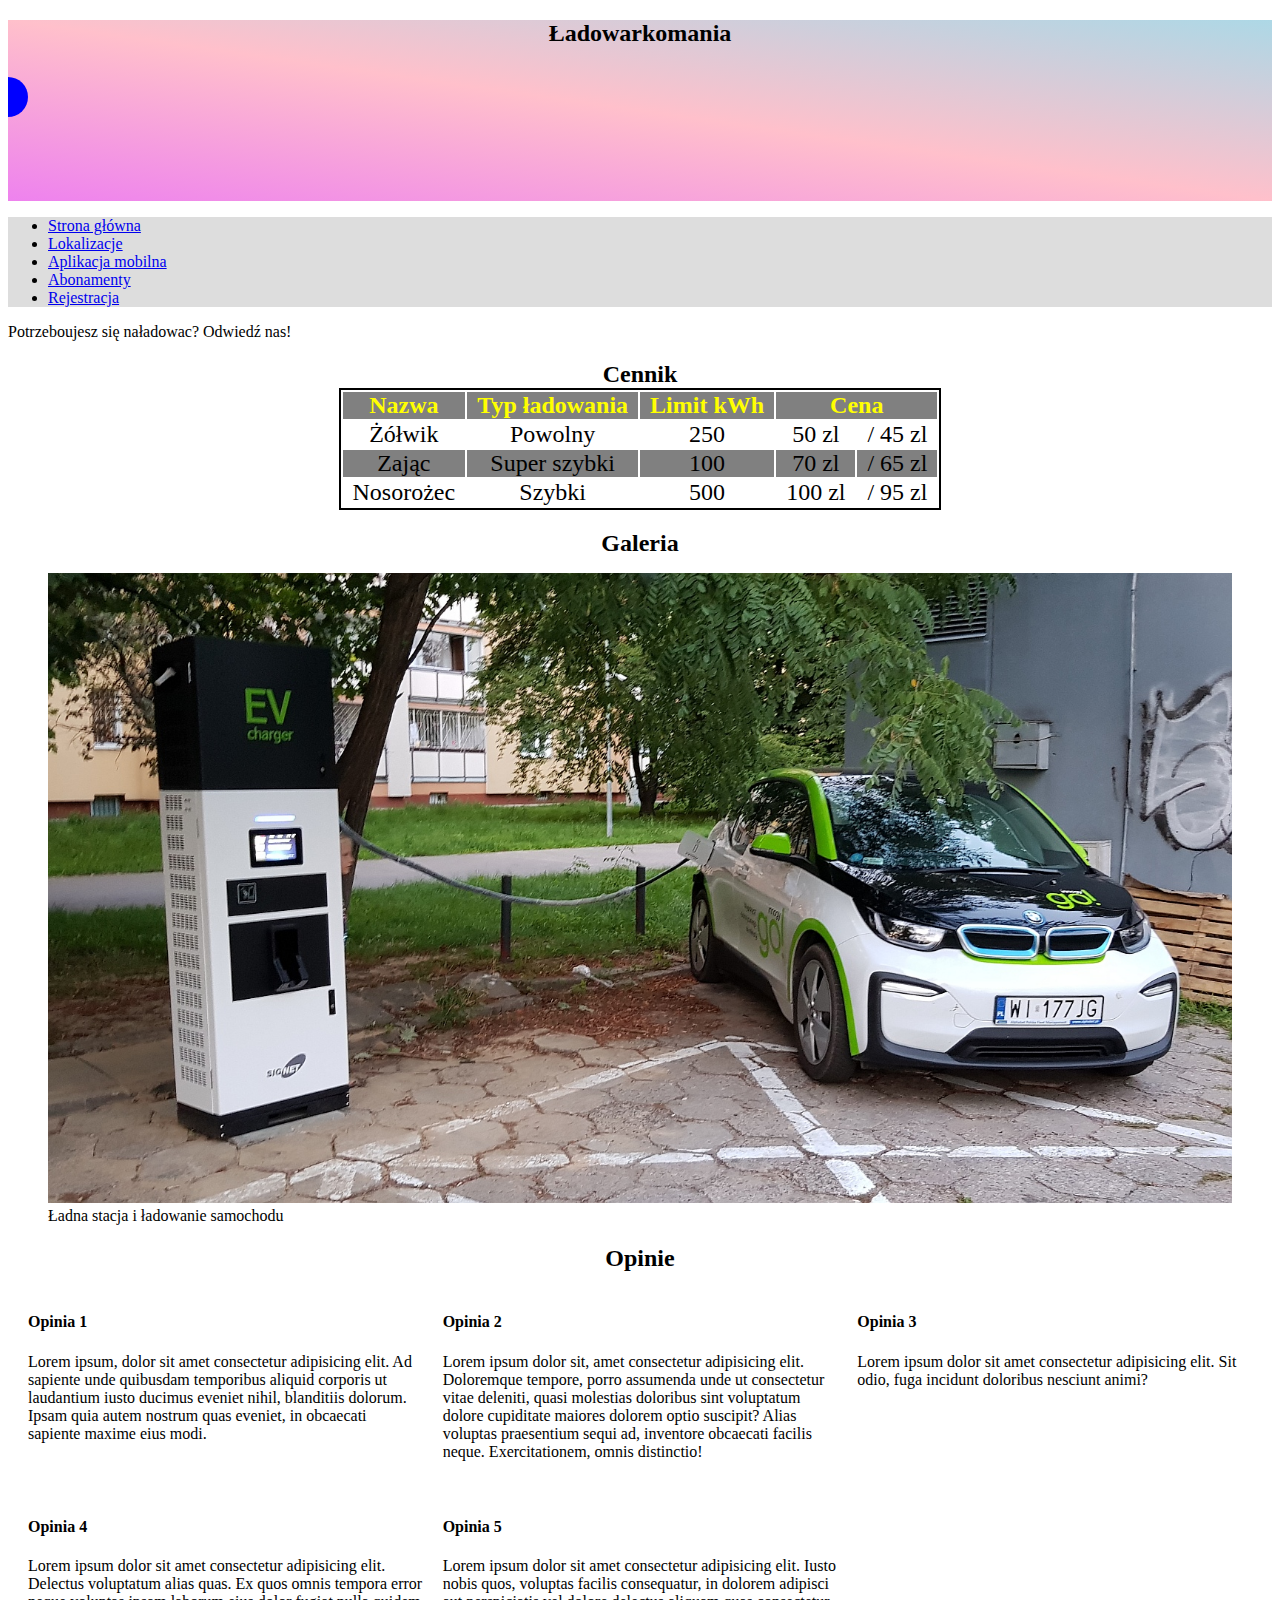
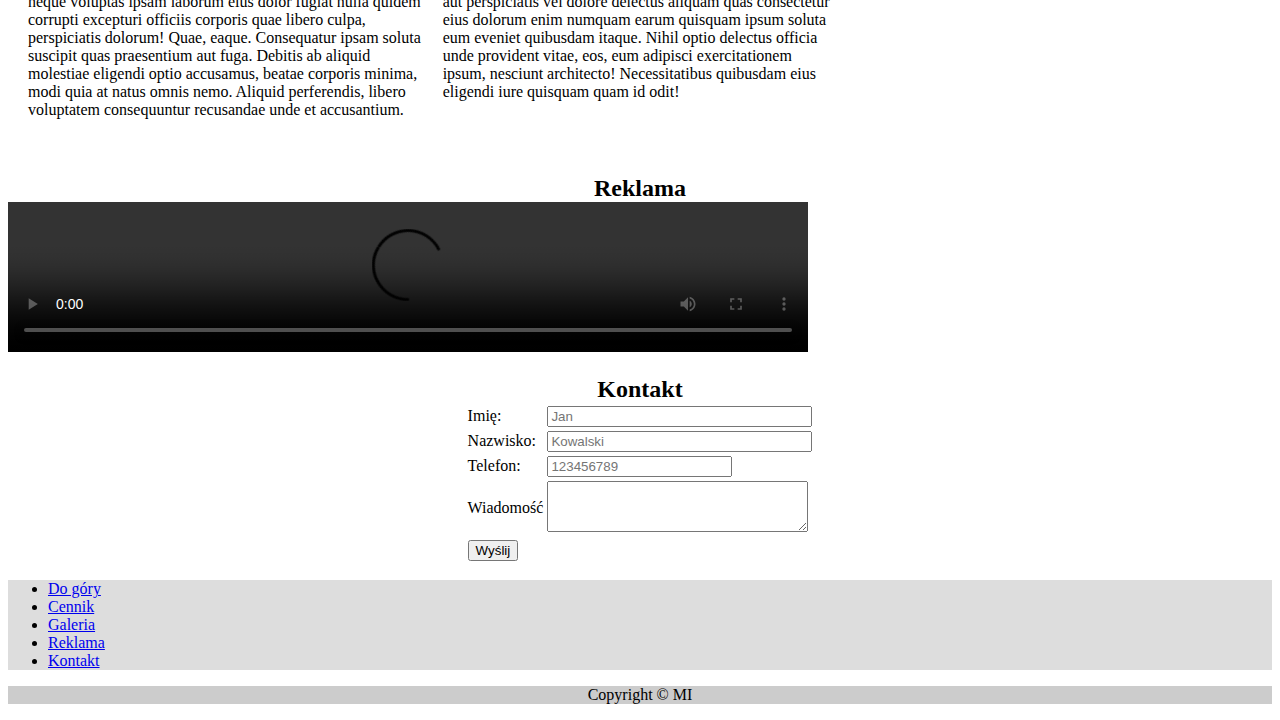
==== Lab WEB/index.html @ 44a2c0c8 "lab2 web" ====
<!DOCTYPE html>
<html lang="pl" dir="ltr">

<head>
  <meta charset="utf-8">
  <meta name="viewport" content="width=device-width, initial-scale=1.0">
  <title>Mati</title>
  <link rel="stylesheet" href="style.css">
</head>

<body>
  <header>

    <div class="logo">
      <h2>Ładowarkomania</h2>
      <svg width="100">
        <circle cs="50" cy="50" r="20" fill="blue"></circle>
      </svg>
    </div>
  </header>
  <div>
    <aside>
      <nav>
        <ul>
          <li><a href="test.html">Strona główna</a></li>
          <li><a href="test.html">Lokalizacje</a></li>
          <li><a href="test.html">Aplikacja mobilna</a></li>
          <li><a href="test.html">Abonamenty</a></li>
          <li><a href="test.html">Rejestracja</a></li>
        </ul>

      </nav>
    </aside>

    <main>
      Potrzeboujesz się naładowac? Odwiedź nas!
      <section id="cennik">
        <h2>Cennik</h2>
        <table class="tabela">
          <thead>
            <tr>
              <th>Nazwa</th>
              <th>Typ ładowania</th>
              <th>Limit kWh</th>
              <th colspan="2">Cena</th>

            </tr>
          </thead>
          <tbody>
            <tr>
              <td>Żółwik</td>
              <td>Powolny</td>
              <td>250</td>
              <td>50 zl</td>
              <td>/ 45 zl</td>
            </tr>
            <tr>
              <td>Zając</td>
              <td>Super szybki</td>
              <td>100</td>
              <td>70 zl</td>
              <td>/ 65 zl</td>
            </tr>
            <tr>
              <td>Nosorożec</td>
              <td>Szybki</td>
              <td>500</td>
              <td>100 zl</td>
              <td>/ 95 zl</td>
            </tr>
          </tbody>
        </table>
      </section>
      <section id="galeria">
        <h2>Galeria</h2>
        <figure>
          <img src="./stacja.jpg" width="1800" alt="stacja �adowania">
          <figcaption>Ładna stacja i ładowanie samochodu</figcaption>
        </figure>
      </section>
      <section>
          <h2>Opinie</h2>
          <div class="opinie">
              <article class="komentarz">
                  <h4>Opinia 1</h4>
                      <p>Lorem ipsum, dolor sit amet consectetur adipisicing elit. Ad sapiente unde quibusdam temporibus aliquid corporis ut laudantium iusto ducimus eveniet nihil, blanditiis dolorum. Ipsam quia autem nostrum quas eveniet, in obcaecati sapiente maxime eius modi.</p>
                  
              </article>
              <article class="komentarz">
                  <h4>Opinia 2</h4>
                      <p>Lorem ipsum dolor sit, amet consectetur adipisicing elit. Doloremque tempore, porro assumenda unde ut consectetur vitae deleniti, quasi molestias doloribus sint voluptatum dolore cupiditate maiores dolorem optio suscipit? Alias voluptas praesentium sequi ad, inventore obcaecati facilis neque. Exercitationem, omnis distinctio!</p>
                  
              </article>
              <article class="komentarz">
                  <h4>Opinia 3</h4>
                      <p>Lorem ipsum dolor sit amet consectetur adipisicing elit. Sit odio, fuga incidunt doloribus nesciunt animi?</p>
                  
              </article>
              <article class="komentarz">
                  <h4>Opinia 4</h4>
                      <p>Lorem ipsum dolor sit amet consectetur adipisicing elit. Delectus voluptatum alias quas. Ex quos omnis tempora error neque voluptas ipsam laborum eius dolor fugiat nulla quidem corrupti excepturi officiis corporis quae libero culpa, perspiciatis dolorum! Quae, eaque. Consequatur ipsam soluta suscipit quas praesentium aut fuga. Debitis ab aliquid molestiae eligendi optio accusamus, beatae corporis minima, modi quia at natus omnis nemo. Aliquid perferendis, libero voluptatem consequuntur recusandae unde et accusantium.</p>
                  
              </article>
              <article class="komentarz">
                  <h4>Opinia 5</h4>
                      <p>Lorem ipsum dolor sit amet consectetur adipisicing elit. Iusto nobis quos, voluptas facilis consequatur, in dolorem adipisci aut perspiciatis vel dolore delectus aliquam quas consectetur eius dolorum enim numquam earum quisquam ipsum soluta eum eveniet quibusdam itaque. Nihil optio delectus officia unde provident vitae, eos, eum adipisci exercitationem ipsum, nesciunt architecto! Necessitatibus quibusdam eius eligendi iure quisquam quam id odit!</p>
                  
              </article>
          </div>
      </section>
      <section id="reklama">
        <h2>Reklama</h2>
        <video width="800" controls>
          <source src="./microx.mov" type="video/mov">
          Alternatywny tekst w razie
          nieobsługiwania HTML Video.
        </video>
      </section>
      <section id="kontakt">
        <h2>Kontakt</h2>
        <form action="index.html" target="_self" method="get">
          <table>
            <tr>
              <td><label for="fname">Imię:</label></td>
              <td><input type="text" id="fname" name="fname" size="30" placeholder="Jan" /></td>
            </tr>
            <tr>
              <td><label for="lname">Nazwisko:</label></td>
              <td><input type="text" id="lname" name="lname" size="30" placeholder="Kowalski" /></td>
            </tr>
            <tr>
              <td><label for="num">Telefon:</label></td>
              <td><input type="number" id="num" name="num" size="9" placeholder="123456789"/></td>
            </tr>
            <tr>
              <td><label for="wiad">Wiadomość</label></td>
              <td><textarea rows="3" cols="30"></textarea></td>
            </tr>
            <tr>
              <td><input type="submit" value="Wyślij"></td>
            </tr>
          </table>
        </form>
      </section>
    </main>
    <aside>
      <nav>
        <ul>
          <li><a href="#top">Do góry</a></li>
          <li><a href="#cennik">Cennik</a></li>
          <li><a href="#galeria">Galeria</a></li>
          <li><a href="#reklama">Reklama</a></li>
          <li><a href="Kontakt">Kontakt</a></li>
        </ul>
      </nav>
    </aside>
  </div>
  <footer >
    <p>Copyright &copy; MI</p>
  </footer>
</body>

</html>
---- Lab WEB/style.css ----
table{
    margin:auto;
}

h2{
    margin-bottom:0;
    text-align:center
}
header{
    background-image: linear-gradient(to top right, violet 0%, pink 50%, lightblue 100%);
}
aside{
    background-color:#DDD
}
main{
    background-color:#FFF
}
footer{
    background-color:#CCC;
    clear:both;
    text-align:center;
}
.tabela{
    border: 2px solid black;
    text-align:center
}
.tabela>thead>tr>th{
    padding:0px 10px;
    font-size: 1.5rem;
}
.tabela>tbody>tr>th,
.tabela>tbody>tr>td{
    padding:0px 10px;
    font-size: 1.5rem;
}
.tabela > thead{
    background-color: grey;
    color: yellow;
}
.tabela > tbody > tr:nth-child(even){
    background-color: grey;
}
.tabela > tbody > tr:hover{
    background-color: red;
}
img, video{
    max-width: 100%;
}
.opinie{
    display:flex;
}
.opinie,
.komentarz{
    padding: 10px;
    box-sizing: border-box;
}
@media (max-width: 767px){
    .opinie{
        flex-wrap: wrap;
    }
    .komentarz{
        width:100%;
        padding: 5px 0;
    }
}
@media (min-width: 768px) and (max-width:1199px){
    .opinie{
        flex-wrap: wrap;
    }
    .komentarz{
        width:calc(100%/2);
    }
}
@media (min-width: 1200px) and (max-width:1799px){
    .opinie{
        flex-wrap: wrap;
    }
    .komentarz{
        width:calc(100%/3);
    }
}
@media (min-width: 1800px){
    .opinie{
        flex-wrap: wrap;
    }
    .komentarz{
        width: calc(100%/6);
    }
}
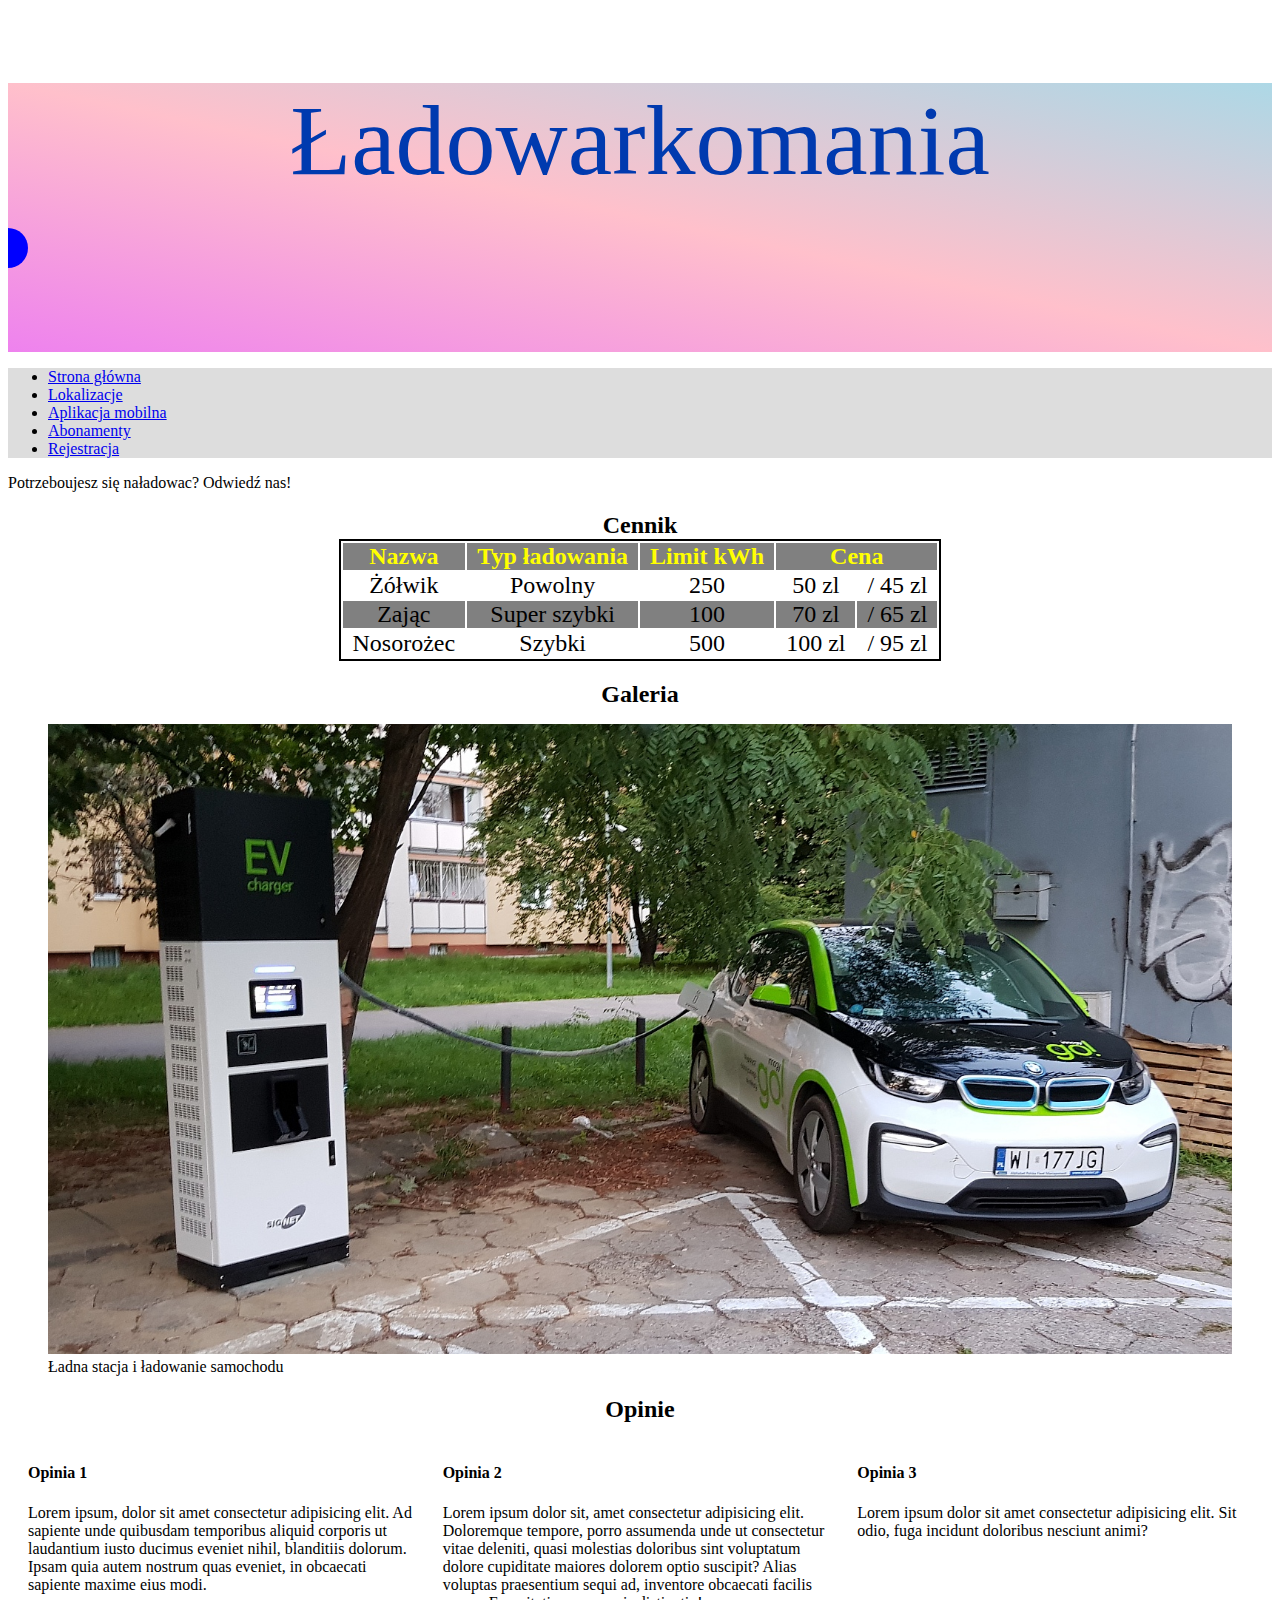
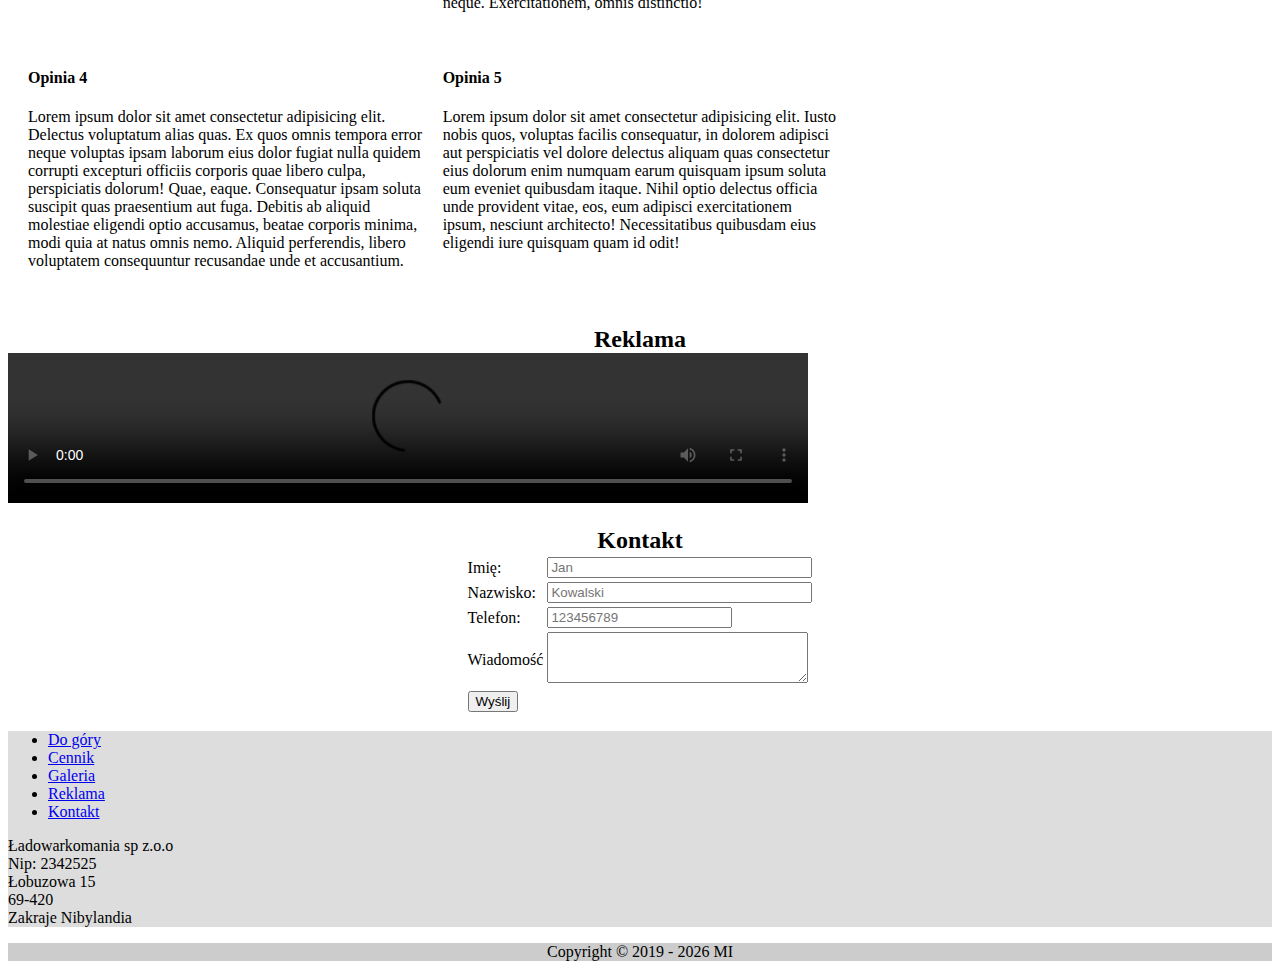
==== commit ab1aa010: "lab3" ====
--- a/Lab WEB/index.html
+++ b/Lab WEB/index.html
@@ -6,13 +6,14 @@
   <meta name="viewport" content="width=device-width, initial-scale=1.0">
   <title>Mati</title>
   <link rel="stylesheet" href="style.css">
+  <script src="script.js" defer></script>
 </head>
 
 <body>
   <header>
 
     <div class="logo">
-      <h2>Ładowarkomania</h2>
+      <h2 id="naglowek">Ładowarkomania</h2>
       <svg width="100">
         <circle cs="50" cy="50" r="20" fill="blue"></circle>
       </svg>
@@ -152,12 +153,21 @@
           <li><a href="#reklama">Reklama</a></li>
           <li><a href="Kontakt">Kontakt</a></li>
         </ul>
-      </nav>
+        <div>
+          <span id="fullnazwa"></span>
+          <span id="nip"></span>
+          <span id="adres"></span>
+          <span id="kraj"></span>
+        </div>
+
+     
+    </nav>
     </aside>
   </div>
   <footer >
-    <p>Copyright &copy; MI</p>
+    <p>Copyright &copy; 2019 - <span id="year"></span> MI</p>
   </footer>
+  
 </body>
 
 </html>